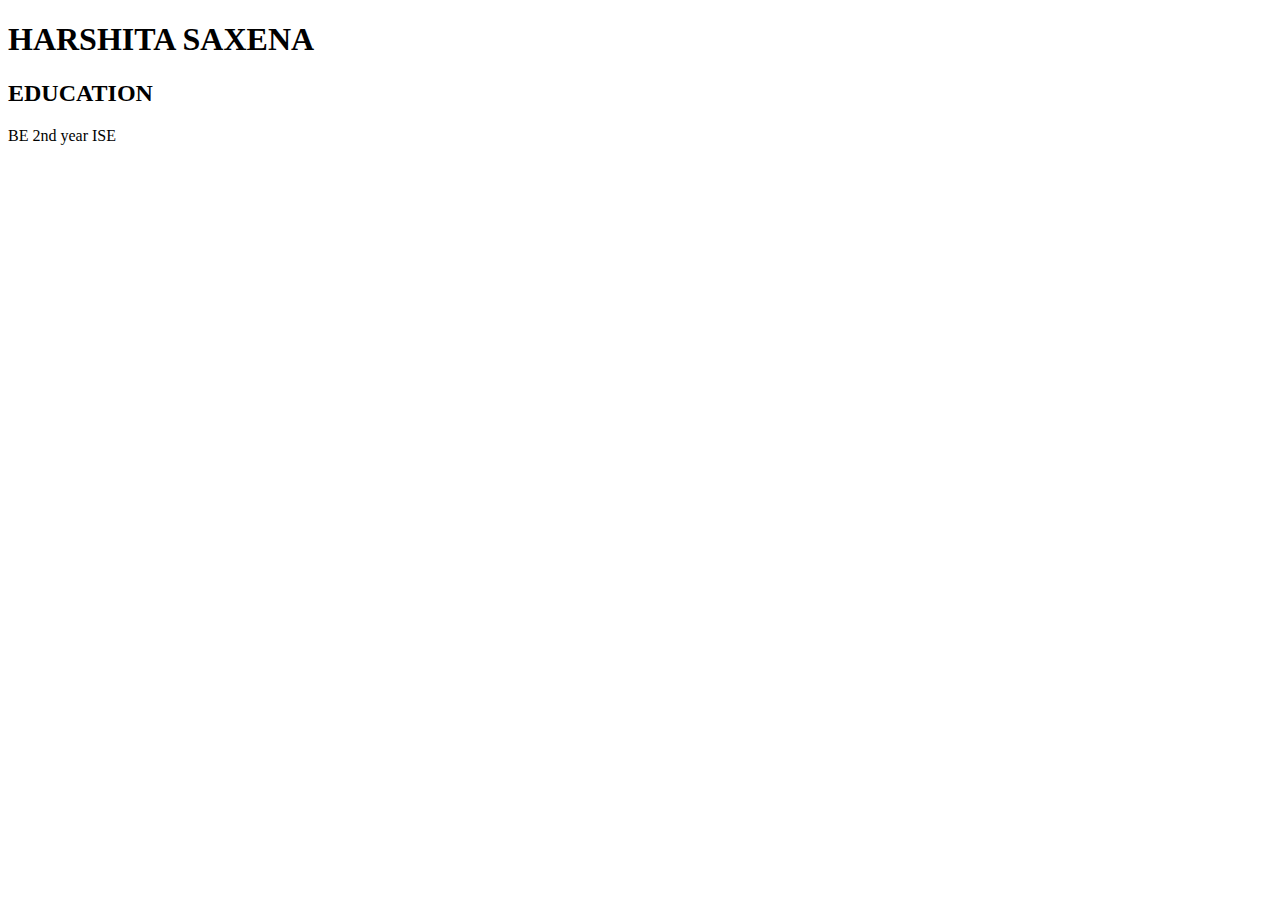
==== site/index1.html @ b2404303 "my first page" ====
<!DOCTYPE html>
<html>
<head>
	<title>personal web page</title>
</head>
    <body>
    	<h1>HARSHITA SAXENA</h1>
    	
    	<h2> EDUCATION</h2>
    	
    	<p>BE 2nd year ISE</p>
    </body>




</html>
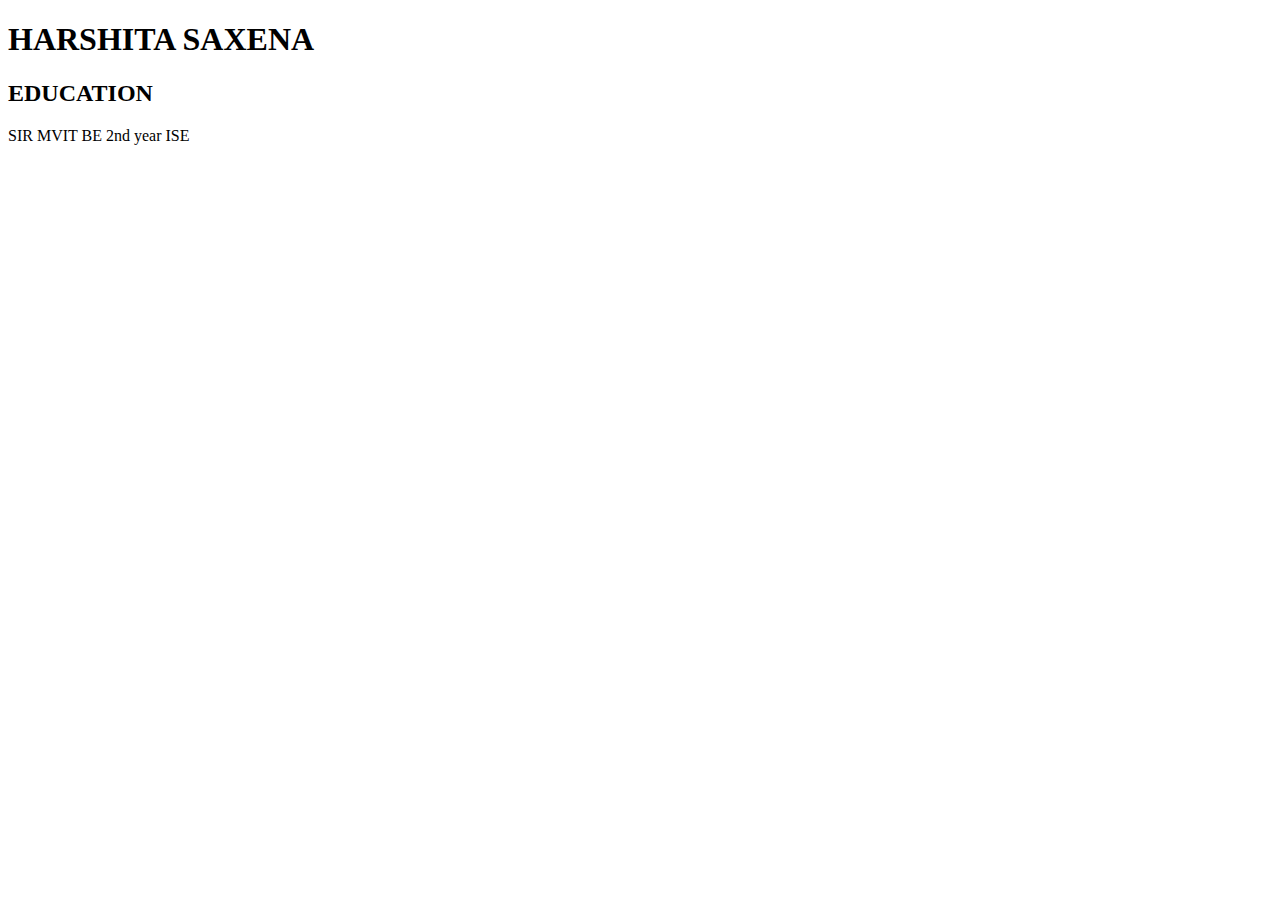
==== commit d6dcf774: "mvit" ====
--- a/site/index1.html
+++ b/site/index1.html
@@ -8,7 +8,7 @@
     	
     	<h2> EDUCATION</h2>
     	
-    	<p>BE 2nd year ISE</p>
+    	<p>SIR MVIT BE 2nd year ISE</p>
     </body>
 
 
